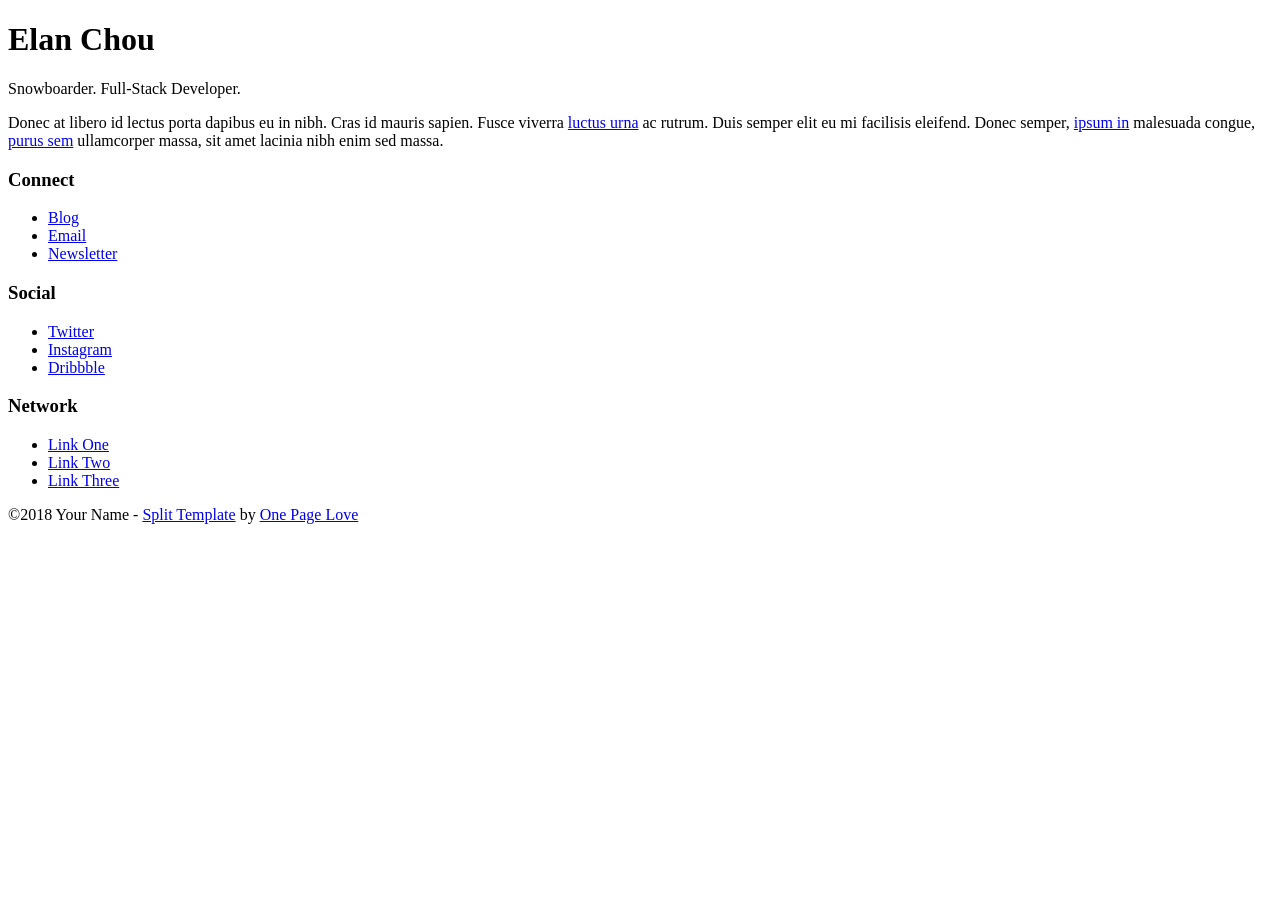
==== public/index.html @ f9ea45bd "First init" ====
<!DOCTYPE html>
<html lang="en-US">

<head>
	<meta name="generator" content="Hugo 0.74.1" />
  <meta charset="UTF-8" />
<meta http-equiv="X-UA-Compatible" content="IE=edge" />


<title>Split - HTML Template Demo</title>
<meta name="author" content="Jenny Jones" />
<meta name="description" content="Split is a centrally-divided layout for a professional online presence with a big image or video left with alongside content." />
<meta name="robots" content="index, follow" />
<meta name="referrer" content="always" />


<meta property="og:title" content="Split - HTML Template Demo" />
<meta property="og:description" content="Split is a centrally-divided layout for a professional online presence with a big image or video left with alongside content." />
<meta property="og:url" content="//example.org" />

<meta property="og:image" content="//example.org/images/social.jpg" />
<meta name="twitter:card" content="summary_large_image" />

<meta name="twitter:site" content="@onepagelove" />


<link rel="icon" href="//example.org/favicon.ico" />


<link rel="stylesheet" href="//example.org/assets/css/split.css" type="text/css" media="screen" />
<meta name="viewport" content="width=device-width,initial-scale=1" />




  <style>
  
    .fs-split .split-image { background-image: url("//example.org/images/background.jpg"); background-position: center center; }
  
  </style>





</head>

<body id="fullsingle" class="page-template-page-fullsingle-split">

  <div class="fs-split">

    
    

      <div class="split-image">

      </div>

    
    

    
    <div class="split-content">
      <div class="split-content-vertically-center">
        
        <div class="split-intro">
  <h1>Elan Chou</h1>
  <span class="tagline">Snowboarder.
 Full-Stack Developer.</span>
</div>


        
        
  
  <div class="split-bio">
  <p>Donec at libero id lectus porta dapibus eu in nibh. Cras id mauris sapien. Fusce viverra <a href="//example.org/luctus-urna/">luctus urna</a> ac rutrum. Duis semper elit eu mi facilisis eleifend. Donec semper, <a href="//example.org/ipsum-in/">ipsum in</a> malesuada congue, <a href="//example.org/purus-sem/">purus sem</a> ullamcorper massa, sit amet lacinia nibh enim sed massa.</p>

</div>


  
  <div class="split-lists">

  
    

    
      <div class="split-list">
        <h3>Connect</h3>
        <ul>
          
            <li><a href="#">Blog</a></li>
          
            <li><a href="#">Email</a></li>
          
            <li><a href="#">Newsletter</a></li>
          
        </ul>
      </div>
    

    
  
    

    
      <div class="split-list">
        <h3>Social</h3>
        <ul>
          
            <li><a href="#">Twitter</a></li>
          
            <li><a href="#">Instagram</a></li>
          
            <li><a href="#">Dribbble</a></li>
          
        </ul>
      </div>
    

    
  
    

    
      <div class="split-list">
        <h3>Network</h3>
        <ul>
          
            <li><a href="#">Link One</a></li>
          
            <li><a href="#">Link Two</a></li>
          
            <li><a href="#">Link Three</a></li>
          
        </ul>
      </div>
    

    
  

</div>



        
        <div class="split-credit">
  <p>&copy;2018 Your Name - <a href="https://onepagelove.com/split">Split Template</a> by <a href="https://onepagelove.com">One Page Love</a></p>

  <!--
  To edit this credit you can remove the CC3.0 license for only $5 here: https://onepagelove.com/split
  this really helps contribute towards us developing more templates and means the world to me!
  Cheers, Rob (@robhope)
  -->
</div>

      </div>
    </div>

  </div>

</body>
</html>
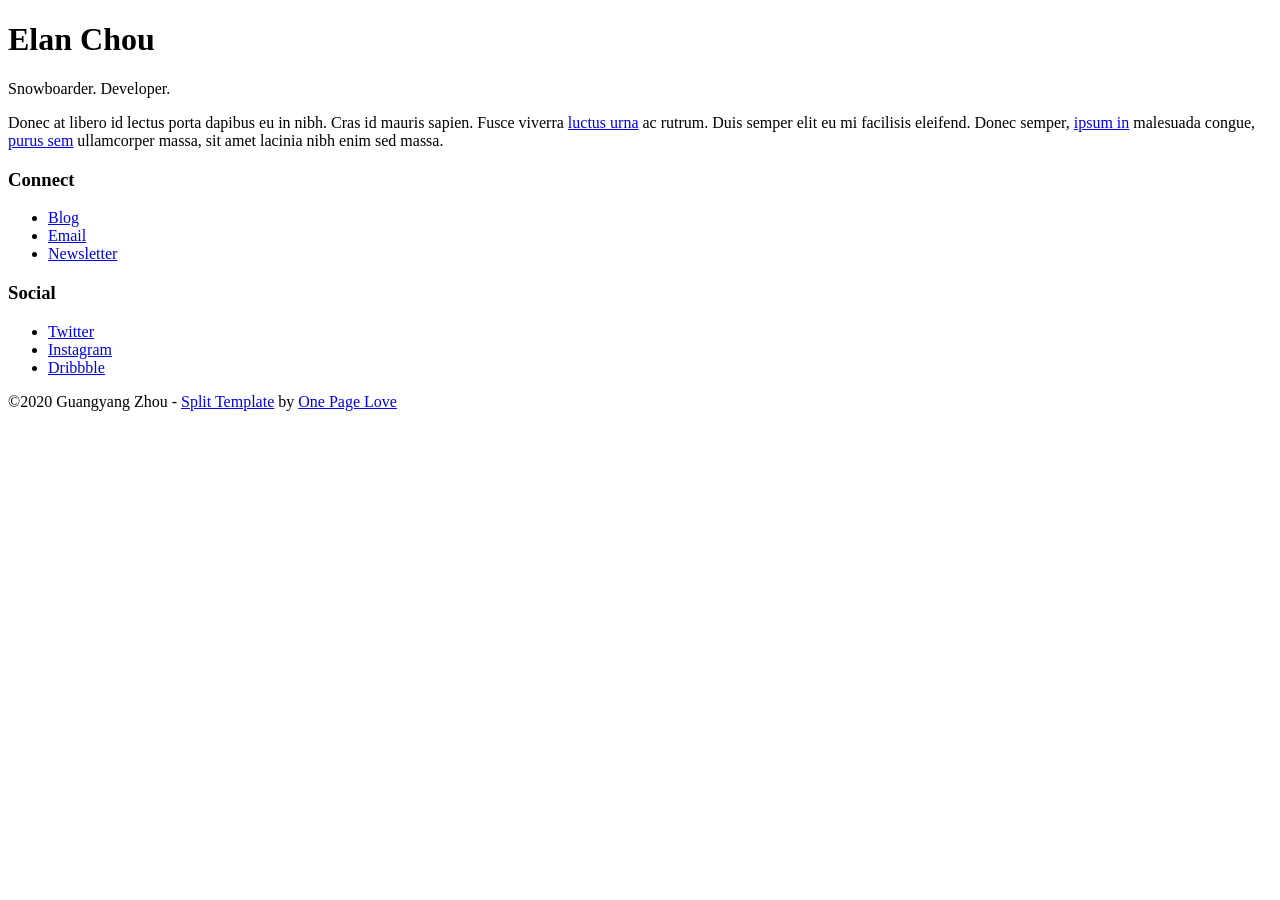
==== commit 58f27777: "build own site" ====
--- a/public/index.html
+++ b/public/index.html
@@ -7,27 +7,27 @@
 <meta http-equiv="X-UA-Compatible" content="IE=edge" />
 
 
-<title>Split - HTML Template Demo</title>
+<title>ElanChou&#39;s Site</title>
 <meta name="author" content="Jenny Jones" />
 <meta name="description" content="Split is a centrally-divided layout for a professional online presence with a big image or video left with alongside content." />
 <meta name="robots" content="index, follow" />
 <meta name="referrer" content="always" />
 
 
-<meta property="og:title" content="Split - HTML Template Demo" />
+<meta property="og:title" content="ElanChou&#39;s Site" />
 <meta property="og:description" content="Split is a centrally-divided layout for a professional online presence with a big image or video left with alongside content." />
-<meta property="og:url" content="//example.org" />
+<meta property="og:url" content="//elanchou.me" />
 
-<meta property="og:image" content="//example.org/images/social.jpg" />
+<meta property="og:image" content="//elanchou.me/images/social.jpg" />
 <meta name="twitter:card" content="summary_large_image" />
 
 <meta name="twitter:site" content="@onepagelove" />
 
 
-<link rel="icon" href="//example.org/favicon.ico" />
+<link rel="icon" href="//elanchou.me/favicon.ico" />
 
 
-<link rel="stylesheet" href="//example.org/assets/css/split.css" type="text/css" media="screen" />
+<link rel="stylesheet" href="//elanchou.me/assets/css/split.css" type="text/css" media="screen" />
 <meta name="viewport" content="width=device-width,initial-scale=1" />
 
 
@@ -35,11 +35,26 @@
 
   <style>
   
-    .fs-split .split-image { background-image: url("//example.org/images/background.jpg"); background-position: center center; }
+    .fs-split .split-image { background-image: url("//elanchou.me/images/background.jpg"); background-position: center center; }
   
   </style>
 
 
+
+
+  
+<script type="application/javascript">
+var doNotTrack = false;
+if (!doNotTrack) {
+	(function(i,s,o,g,r,a,m){i['GoogleAnalyticsObject']=r;i[r]=i[r]||function(){
+	(i[r].q=i[r].q||[]).push(arguments)},i[r].l=1*new Date();a=s.createElement(o),
+	m=s.getElementsByTagName(o)[0];a.async=1;a.src=g;m.parentNode.insertBefore(a,m)
+	})(window,document,'script','https://www.google-analytics.com/analytics.js','ga');
+	ga('create', 'UA-172666875-1', 'auto');
+	
+	ga('send', 'pageview');
+}
+</script>
 
 
 
@@ -65,8 +80,7 @@
         
         <div class="split-intro">
   <h1>Elan Chou</h1>
-  <span class="tagline">Snowboarder.
- Full-Stack Developer.</span>
+  <span class="tagline">Snowboarder. Developer.</span>
 </div>
 
 
@@ -74,7 +88,7 @@
         
   
   <div class="split-bio">
-  <p>Donec at libero id lectus porta dapibus eu in nibh. Cras id mauris sapien. Fusce viverra <a href="//example.org/luctus-urna/">luctus urna</a> ac rutrum. Duis semper elit eu mi facilisis eleifend. Donec semper, <a href="//example.org/ipsum-in/">ipsum in</a> malesuada congue, <a href="//example.org/purus-sem/">purus sem</a> ullamcorper massa, sit amet lacinia nibh enim sed massa.</p>
+  <p>Donec at libero id lectus porta dapibus eu in nibh. Cras id mauris sapien. Fusce viverra <a href="//elanchou.me/luctus-urna/">luctus urna</a> ac rutrum. Duis semper elit eu mi facilisis eleifend. Donec semper, <a href="//elanchou.me/ipsum-in/">ipsum in</a> malesuada congue, <a href="//elanchou.me/purus-sem/">purus sem</a> ullamcorper massa, sit amet lacinia nibh enim sed massa.</p>
 
 </div>
 
@@ -121,25 +135,6 @@
 
     
   
-    
-
-    
-      <div class="split-list">
-        <h3>Network</h3>
-        <ul>
-          
-            <li><a href="#">Link One</a></li>
-          
-            <li><a href="#">Link Two</a></li>
-          
-            <li><a href="#">Link Three</a></li>
-          
-        </ul>
-      </div>
-    
-
-    
-  
 
 </div>
 
@@ -147,7 +142,7 @@
 
         
         <div class="split-credit">
-  <p>&copy;2018 Your Name - <a href="https://onepagelove.com/split">Split Template</a> by <a href="https://onepagelove.com">One Page Love</a></p>
+  <p>&copy;2020 Guangyang Zhou - <a href="https://onepagelove.com/split">Split Template</a> by <a href="https://onepagelove.com">One Page Love</a></p>
 
   <!--
   To edit this credit you can remove the CC3.0 license for only $5 here: https://onepagelove.com/split
